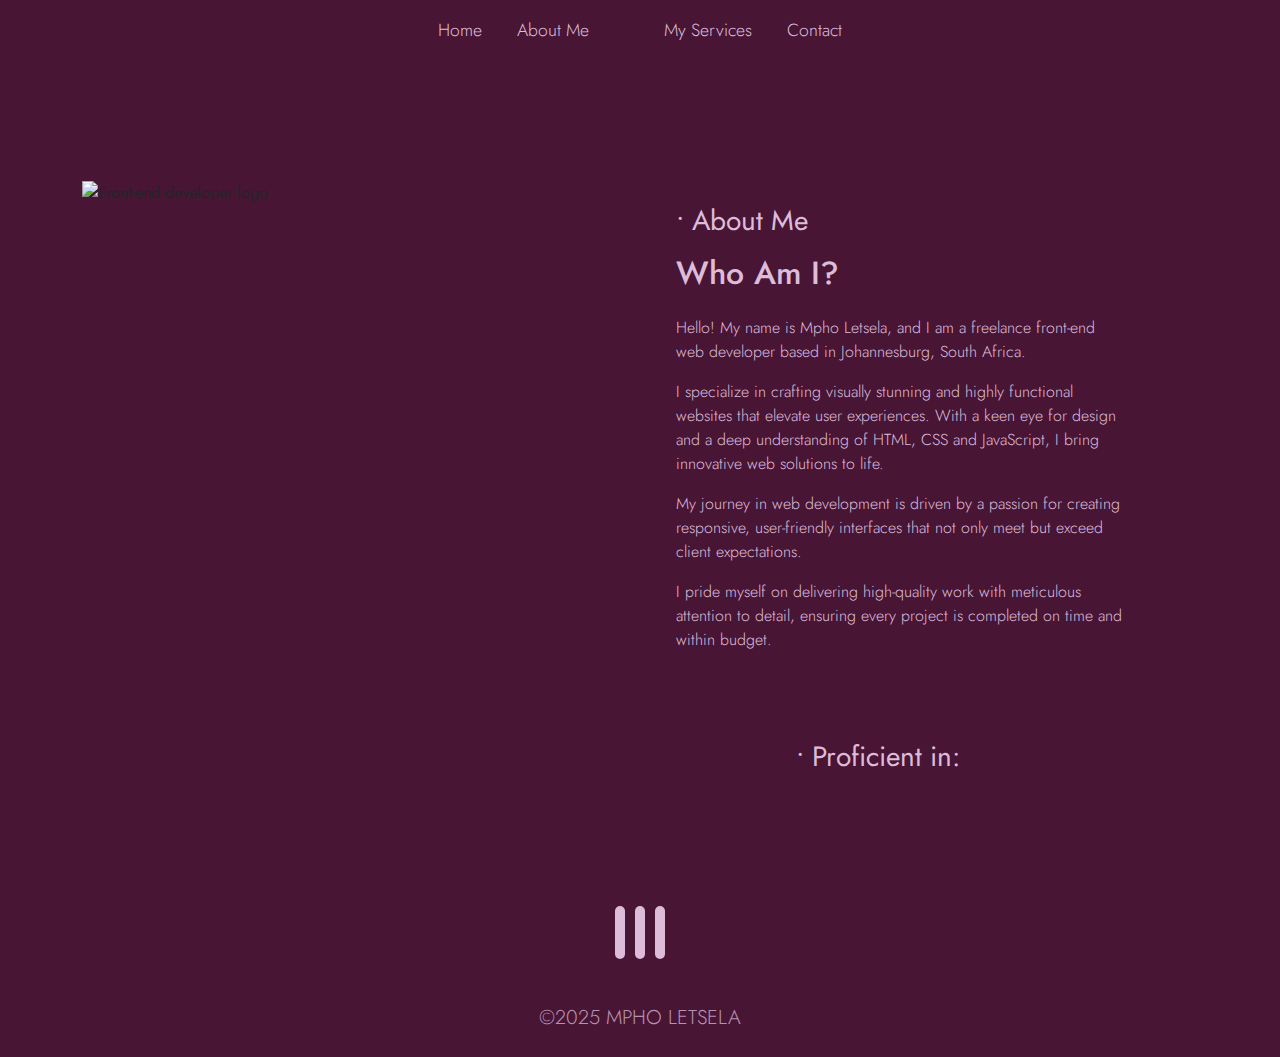
==== about.html @ 47402d22 "Created about.html" ====
<!DOCTYPE html>
<html lang="en">
  <head>
    <meta charset="UTF-8" />
    <meta name="viewport" content="width=device-width, initial-scale=1.0" />
    <meta http-equiv="X-UA-Compatible" content="ie=edge" />
    <link rel="preconnect" href="https://fonts.googleapis.com" />
    <link rel="preconnect" href="https://fonts.gstatic.com" crossorigin />
    <link
      href="https://fonts.googleapis.com/css2?family=Jost:ital,wght@0,100..900;1,100..900&display=swap"
      rel="stylesheet"
    />
    <link
      href="https://cdn.jsdelivr.net/npm/bootstrap@5.3.3/dist/css/bootstrap.min.css"
      rel="stylesheet"
      integrity="sha384-QWTKZyjpPEjISv5WaRU9OFeRpok6YctnYmDr5pNlyT2bRjXh0JMhjY6hW+ALEwIH"
      crossorigin="anonymous"
    />
    <link href="https://cdn.lineicons.com/5.0/lineicons.css" rel="stylesheet" />
    <link rel="stylesheet" href="style.css" />
    <title>Document</title>
  </head>
  <body>
    <nav
      class="navbar navbar-expand-md navbar-dark navigation-bar-color fixed-top"
    >
      <div class="container-fluid fw-light">
        <a class="navbar-brand d-md-none" href="index.html">
          <img src="images/gold_logo1-removebg-preview.png" alt="" />
        </a>
        <button
          class="navbar-toggler"
          type="button"
          data-bs-toggle="collapse"
          data-bs-target="#navbarNav"
          aria-controls="navbarNav"
          aria-expanded="false"
          aria-label="Toggle navigation"
        >
          <span class="navbar-toggler-icon"></span>
        </button>
        <div class="collapse navbar-collapse" id="navbarNav">
          <ul class="navbar-nav mx-auto">
            <li class="nav-item">
              <a
                class="nav-link custom-font-1"
                aria-current="page"
                href="index.html"
                >Home</a
              >
            </li>
            <li class="nav-item">
              <a class="nav-link custom-font-1" href="about.html">About Me</a>
            </li>
            <a class="navbar-brand d-none d-md-block" href="index.html">
              <img src="images/gold_logo1-removebg-preview.png" alt="" />
            </a>
            <li class="nav-item">
              <a class="nav-link custom-font-1" href="myservices.html"
                >My Services</a
              >
            </li>
            <li class="nav-item">
              <a class="nav-link custom-font-1" href="contact.html">Contact</a>
            </li>
          </ul>
        </div>
      </div>
    </nav>

    <div class="container">
      <div class="row">

      <div class="col-md-6 d-none d-md-block">
      <img
     src="images/gold_logo1-removebg-preview.png"
     alt="Front-end developer logo"
     class="img-fluid"
      />
     </div>

     <div class="col-md-5 fw-light mx-4">
     <h3 class="mb-3 mt-4 custom-font-1 me-5 fw-normal">• About Me</h3>
     <h2 class="custom-font-1 me-5">Who Am I?</h2>
     <p class="custom-font-1 mt-4 index-1">
     Hello! My name is Mpho Letsela, and I am a freelance front-end web developer based in Johannesburg, South Africa.
     </p>

     <p class="custom-font-1 index-1">
     I specialize in crafting visually stunning and highly functional websites that elevate user experiences.
     With a keen eye for design and a deep understanding of HTML, CSS and JavaScript, I bring innovative web solutions to life.
     </p>

     <p class="custom-font-1 index-1">
     My journey in web development is driven by a passion for creating responsive, user-friendly interfaces that not only meet but exceed client expectations.
     </p>

     <p class="custom-font-1 index-1">
     I pride myself on delivering high-quality work with meticulous attention to detail, ensuring every project is completed on time and within budget.
     </p>
     </div>

   </div>
  </div>

    <div class="col-md-9 text-end mb-5 mt-5 me-4">
     <h3 class="mb-3 mt-4 custom-font-1 fw-normal">• Proficient in:</h3>
      <div>
       <span><i class="fa-brands fa-html5 framework-1 me-3"></i></span>
       <span><i class="fa-brands fa-css3 framework-2 me-3"></i></span>
       <span><i class="fa-brands fa-js framework-3 me-3"></i></span>
       <span><i class="fa-brands fa-bootstrap framework-4"></i></span>
      </div>
    </div>

    <div class="page-break"></div>
    <footer>
     <div class="container text-center mt-5">
      <div>
        <span><i class="lni lni-github link-box-2 new-icons-1"></i></span>
        <span><i class="lni lni-instagram link-box-2 new-icons-1"></i></span>
        <span><i class="lni lni-linkedin link-box-2 new-icons-1"></i></span>
      </div>
     </div>

     <div class="mt-5 text-center mb-4 custom-font-1 fs-5 opacity-75 fw-light responsiveness-2">
      ©2025 MPHO LETSELA
     </div>
    </footer>
    <script
      src="https://cdn.jsdelivr.net/npm/bootstrap@5.3.3/dist/js/bootstrap.bundle.min.js"
      integrity="sha384-YvpcrYf0tY3lHB60NNkmXc5s9fDVZLESaAA55NDzOxhy9GkcIdslK1eN7N6jIeHz"
      crossorigin="anonymous"
    ></script>
  </body>
</html>
---- style.css ----
:root {
  --primary-color: #ddbcda;
  --primary-background: #481535;
  --secondary-color: rgba(255,255,255,0.1);
}

body {
  margin: 0;
  padding: 180px 0 0 0;
  font-family: "Jost", sans-serif;
  background-color: var(--primary-background);

  min-height: 100vh;
  display: flex;
  flex-direction: column;
}

.navbar-brand img {
  width: 90px;
}

.navbar-nav {
  align-items: center;
}

.navbar .navbar-nav .nav-link {
  font-size: 1.1em;
  padding: 0.5em 1em;
}

@media screen and (min-width: 768px) {
  .navbar-brand img {
    width: 130px;
  }
  .navbar-brand {
    margin-right: 0;
    padding: 0 1em;
  }
}

.navigation-bar-color {
  background-color: var(--primary-background);
}

.custom-font-1 {
  color: var(--primary-color);
}

.link-box-2 {
  padding: 5px;
  background-color: var(--primary-color);
  border-radius: 30px;
  margin: 5px;
}

.new-icons-1 {
  font-size: 30px;
  color: #645060;
}

.page-break {
    flex-grow: 1;
}

.contact-btn {
  color: var(--primary-color);
  transition: all 0.5s;
  position: relative;
  text-decoration: none;
}

.contact-btn::before {
  content: '';
  position: absolute;
  top: 0;
  left: 0;
  width: 100%;
  height: 100%;
  z-index: 1;
  background-color: var(--secondary-color);
  transition: all 0.3s;
}

.contact-btn:hover::before {
  opacity: 0 ;
  transform: scale(0.5,0.5);
}

.contact-btn::after {
  content: '';
  position: absolute;
  top: 0;
  left: 0;
  width: 100%;
  height: 100%;
  z-index: 1;
  opacity: 0;
  transition: all 0.3s;
  border: 1px solid rgba(255,255,255,0.5);
  transform: scale(1.2,1.2);
}

.contact-btn:hover::after {
  opacity: 1;
  transform: scale(1,1);
}
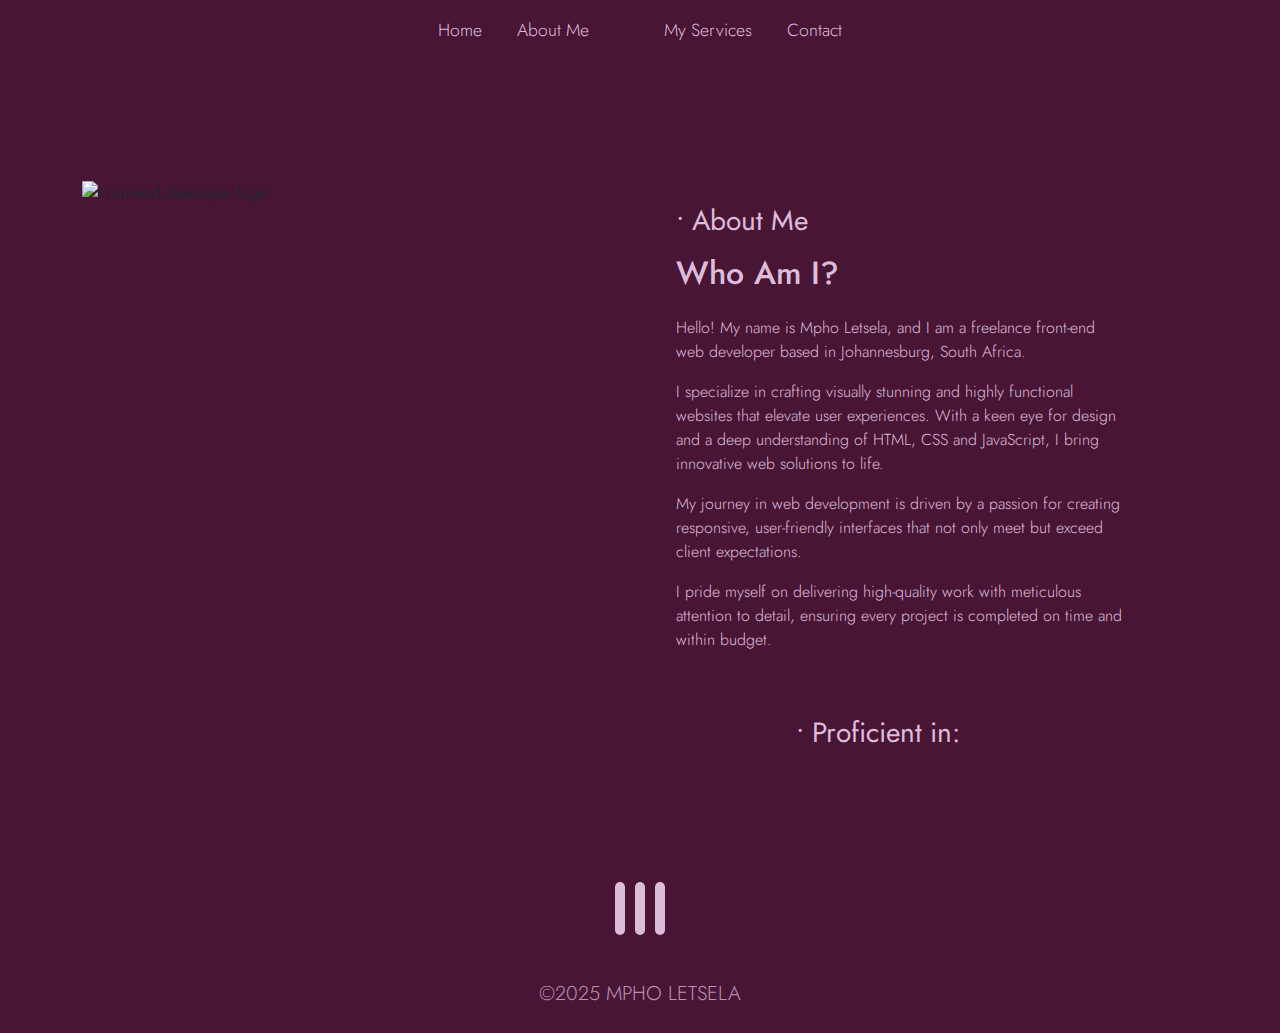
==== commit b4b7f937: "Added a class to the <body> element" ====
--- a/about.html
+++ b/about.html
@@ -3,6 +3,7 @@
   <head>
     <meta charset="UTF-8" />
     <meta name="viewport" content="width=device-width, initial-scale=1.0" />
+    <meta name="description" content="Hire a freelance front-end developer in Johannesburg to build stunning, mobile-friendly websites using HTML, CSS, JavaScript and modern frameworks.">
     <meta http-equiv="X-UA-Compatible" content="ie=edge" />
     <link rel="preconnect" href="https://fonts.googleapis.com" />
     <link rel="preconnect" href="https://fonts.gstatic.com" crossorigin />
@@ -17,10 +18,11 @@
       crossorigin="anonymous"
     />
     <link href="https://cdn.lineicons.com/5.0/lineicons.css" rel="stylesheet" />
+    <script src="https://kit.fontawesome.com/66fe8c5c02.js" crossorigin="anonymous"></script>
     <link rel="stylesheet" href="style.css" />
-    <title>Document</title>
+    <title>About Mpho Letsela | Expert Front-End Developer in Johannesburg</title>
   </head>
-  <body>
+  <body class=page-break-top>
     <nav
       class="navbar navbar-expand-md navbar-dark navigation-bar-color fixed-top"
     >
@@ -68,6 +70,7 @@
       </div>
     </nav>
 
+    <header>
     <div class="container">
       <div class="row">
 
@@ -102,7 +105,9 @@
 
    </div>
   </div>
+  </header>  
 
+    <main>
     <div class="col-md-9 text-end mb-5 mt-5 me-4">
      <h3 class="mb-3 mt-4 custom-font-1 fw-normal">• Proficient in:</h3>
       <div>
@@ -112,7 +117,8 @@
        <span><i class="fa-brands fa-bootstrap framework-4"></i></span>
       </div>
     </div>
-
+   </main> 
+      
     <div class="page-break"></div>
     <footer>
      <div class="container text-center mt-5">
@@ -123,7 +129,7 @@
       </div>
      </div>
 
-     <div class="mt-5 text-center mb-4 custom-font-1 fs-5 opacity-75 fw-light responsiveness-2">
+     <div class="mt-5 text-center mb-4 custom-font-1 fs-5 opacity-75 fw-light about-1">
       ©2025 MPHO LETSELA
      </div>
     </footer>
